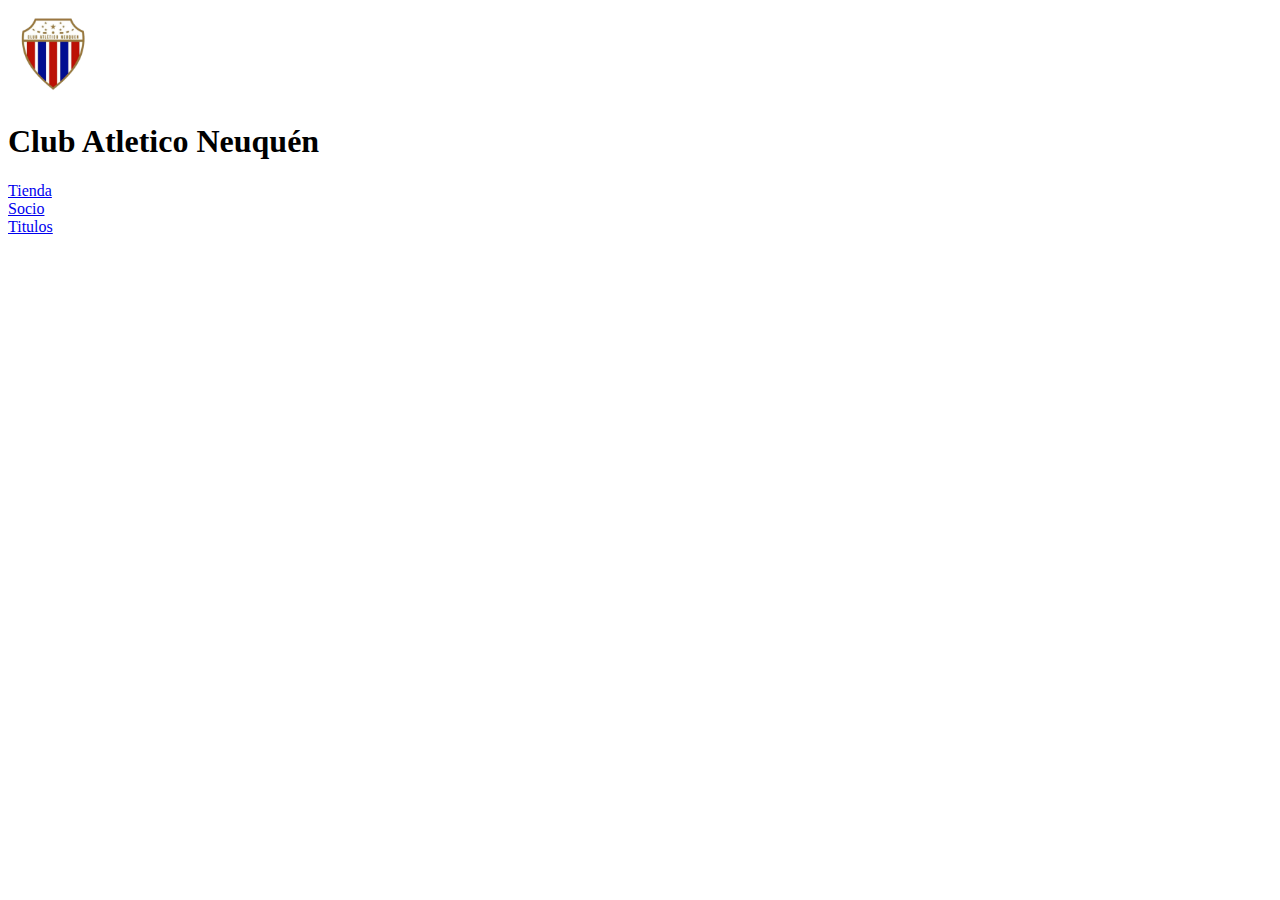
==== inicio.html @ c201ba6c "Comenzando pagina de inicio" ====
<!DOCTYPE html>
<html lang="en">
<head>
    <meta charset="UTF-8">
    <meta name="viewport" content="width=device-width, initial-scale=1.0">
    <link rel="stylesheet" href="CSS/inicio.css">
    <title>Inicio</title>
</head>
<body>
    <div class="header">
        <img src="imagenes/logodorado.png" alt="Logo Equipo" width="90" height="90" style="border-radius: 15px;" />
        <h1>Club Atletico Neuquén</h1>
        <nav class="nav">
            <div class="tienda"><a href="tienda.html">Tienda</a></div>
            <div class="socio"><a href="socio.html">Socio</a></div>
            <div class="titulo"><a href="titulos.html">Titulos</a></div>
        </nav>
    </div>
</body>
</html>
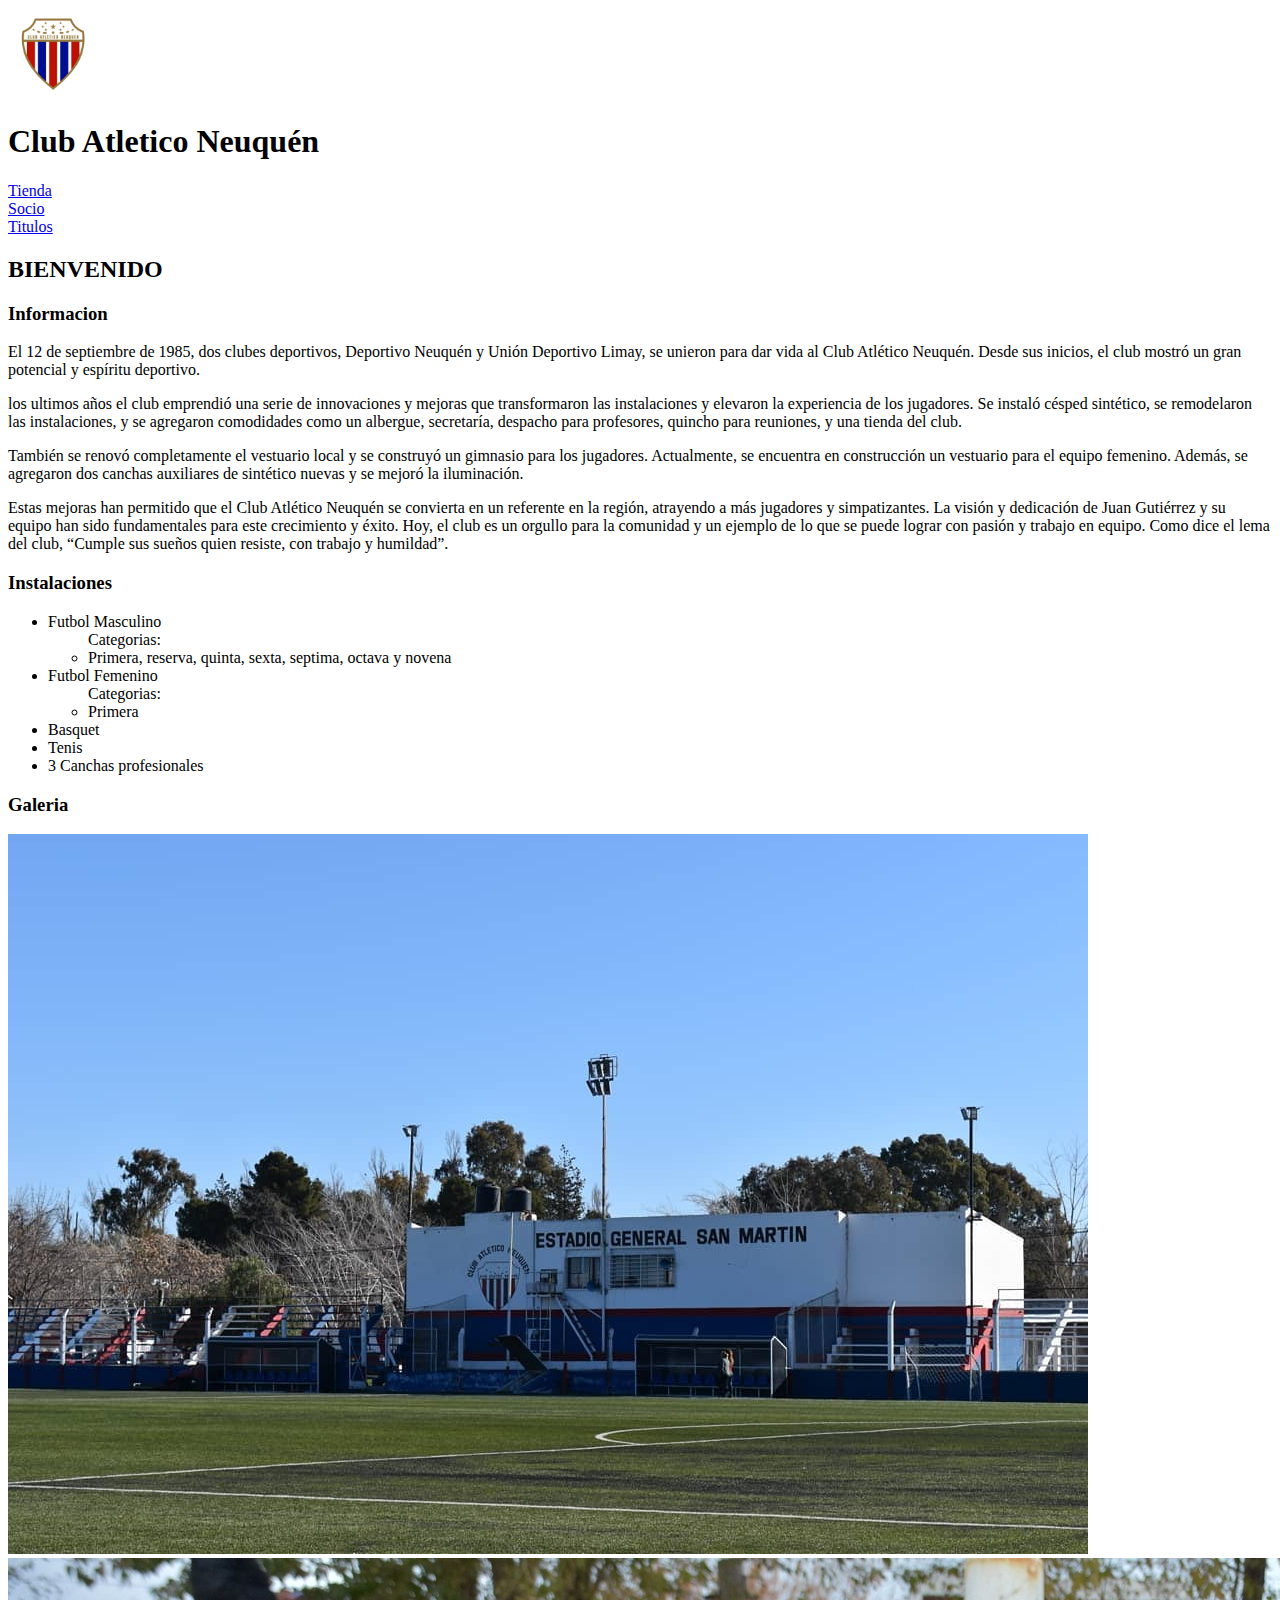
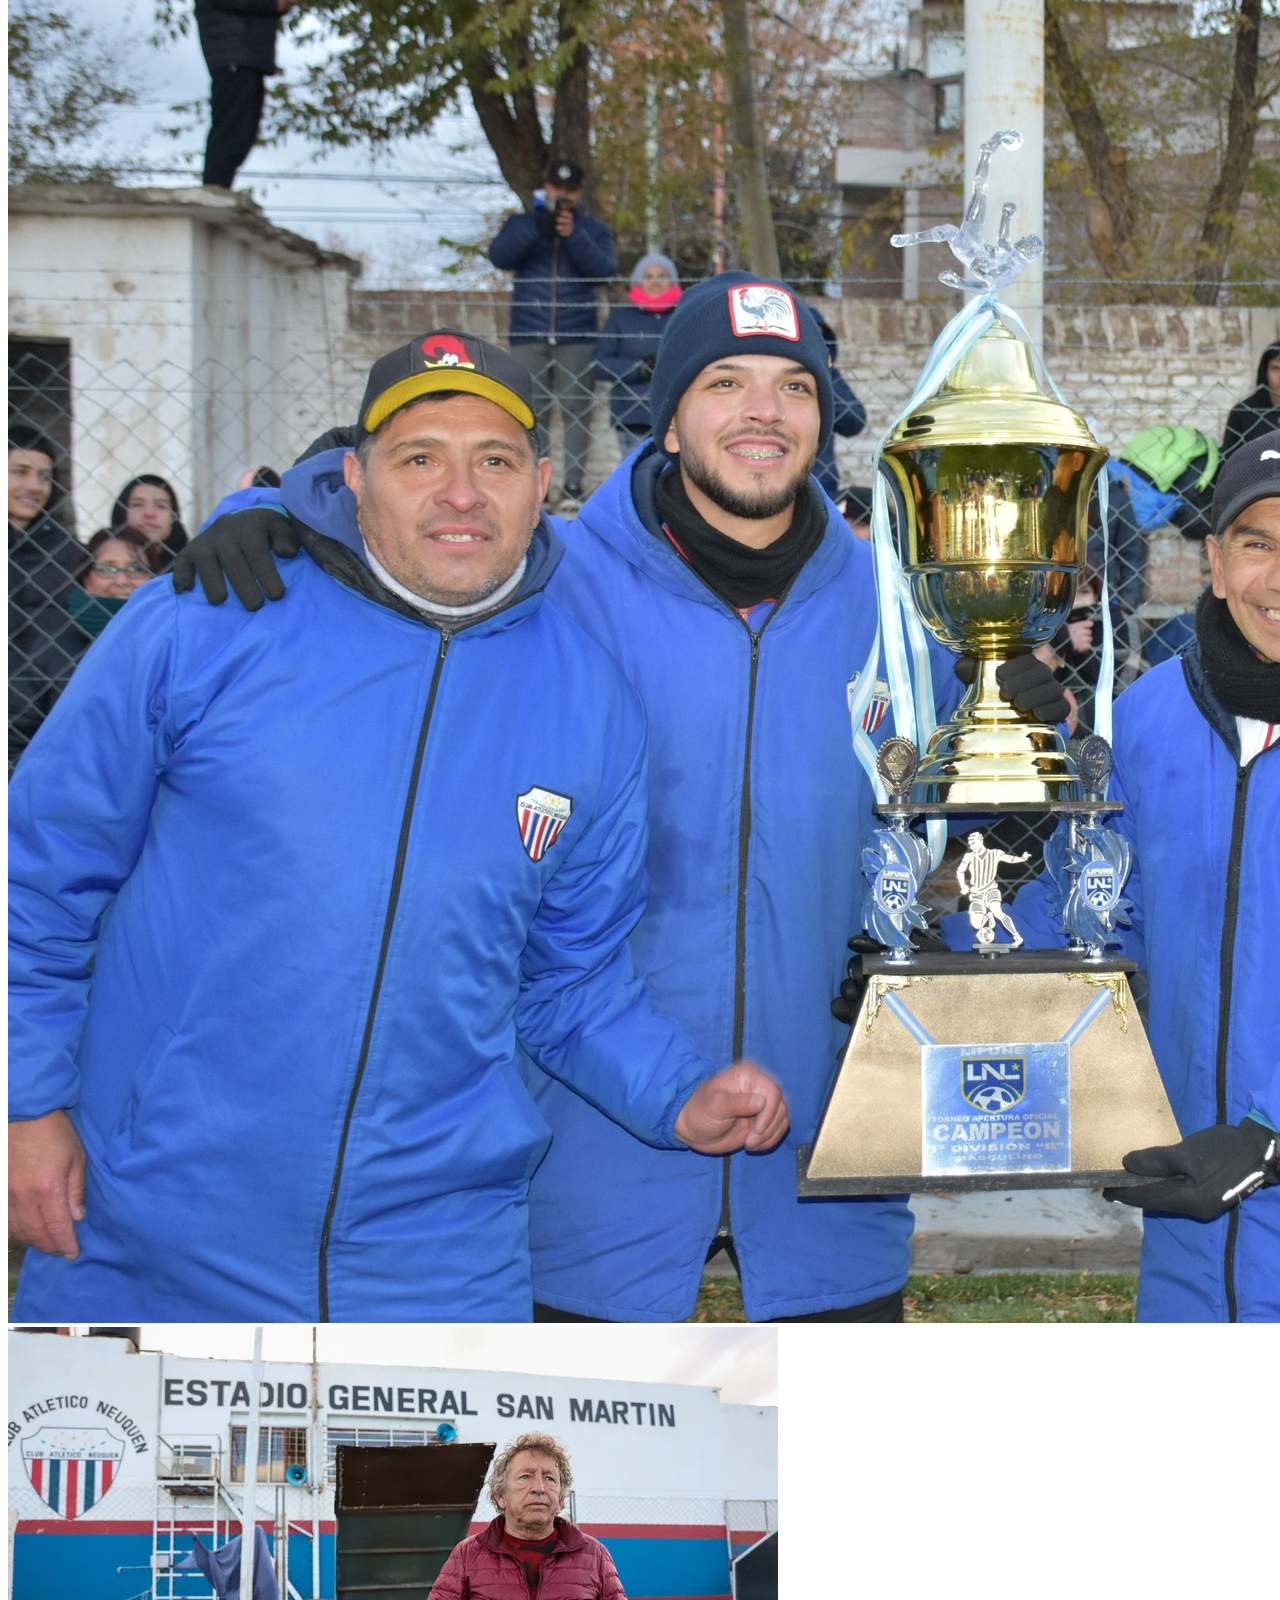
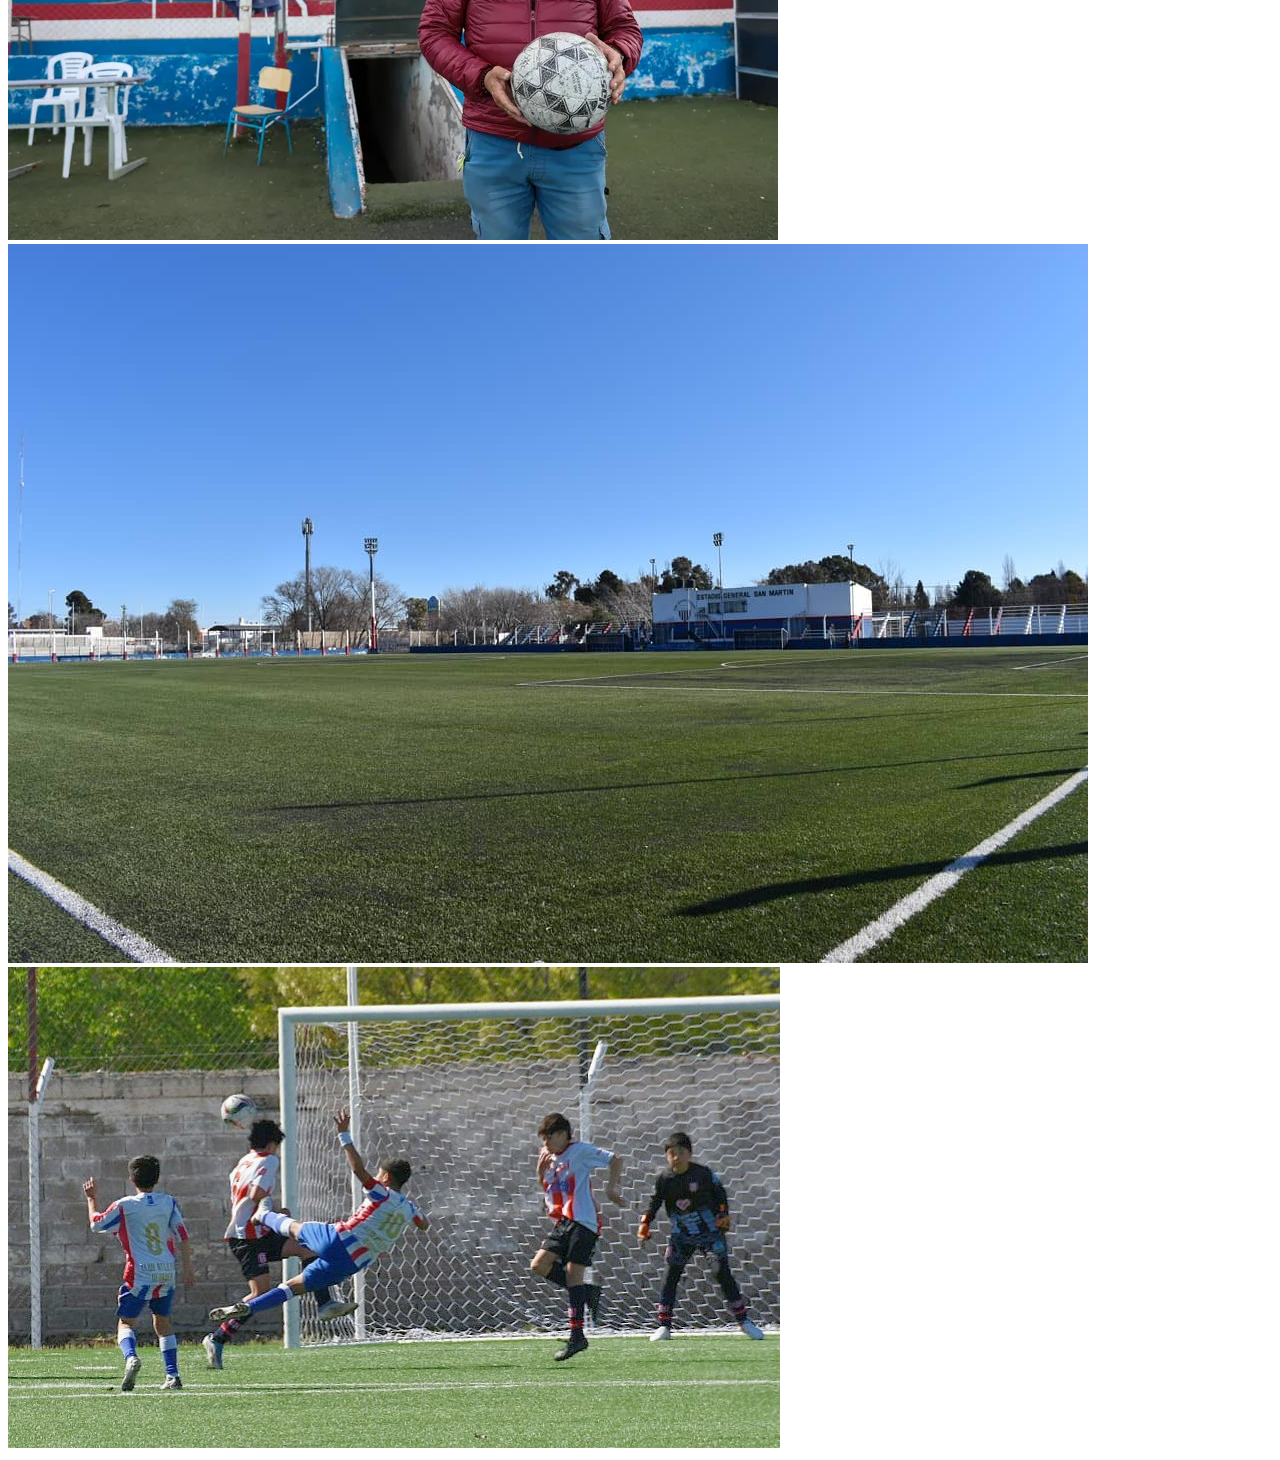
==== commit bd7607a6: "contenido pagina inicio html" ====
--- a/inicio.html
+++ b/inicio.html
@@ -16,5 +16,43 @@
             <div class="titulo"><a href="titulos.html">Titulos</a></div>
         </nav>
     </div>
+    <div class="container-info">
+        <h2>BIENVENIDO</h2>
+        <div class="informacion">
+            <h3>Informacion</h3>
+            <p>El 12 de septiembre de 1985, dos clubes deportivos, Deportivo Neuquén y Unión Deportivo Limay, se unieron para dar vida al Club Atlético Neuquén. Desde sus inicios, el club mostró un gran potencial y espíritu deportivo.</p>
+            <p>los ultimos años el club emprendió una serie de innovaciones y mejoras que transformaron las instalaciones y elevaron la experiencia de los jugadores. Se instaló césped sintético, se remodelaron las instalaciones, y se agregaron comodidades como un albergue, secretaría, despacho para profesores, quincho para reuniones, y una tienda del club.</p>
+            <p>También se renovó completamente el vestuario local y se construyó un gimnasio para los jugadores. Actualmente, se encuentra en construcción un vestuario para el equipo femenino. Además, se agregaron dos canchas auxiliares de sintético nuevas y se mejoró la iluminación.</p>
+            <p>Estas mejoras han permitido que el Club Atlético Neuquén se convierta en un referente en la región, atrayendo a más jugadores y simpatizantes. La visión y dedicación de Juan Gutiérrez y su equipo han sido fundamentales para este crecimiento y éxito. Hoy, el club es un orgullo para la comunidad y un ejemplo de lo que se puede lograr con pasión y trabajo en equipo. Como dice el lema del club, “Cumple sus sueños quien resiste, con trabajo y humildad”.</p>
+        </div>
+        <div class="instalaciones">
+            <h3>Instalaciones</h3>
+            <ul>
+                <li>Futbol Masculino
+                    <ul>Categorias:
+                        <li>Primera, reserva, quinta, sexta, septima, octava y novena</li>
+                    </ul>
+                </li>
+                <li>Futbol Femenino
+                    <ul>Categorias:
+                        <li>Primera</li>
+                    </ul>
+                </li>
+                <li>Basquet</li>
+                <li>Tenis</li>
+                <div class="canchas">
+                    <li>3 Canchas profesionales</li>
+                </div>
+            </ul>
+        </div>
+        <div class="galeria"><h3>Galeria</h3></div>
+        <section>
+            <img src="imagenes/imagen5.jpg" alt="foto" />
+            <img src="imagenes/imagen4.jpg" alt="foto" />
+            <img src="imagenes/imagen3.png" alt="foto" />
+            <img src="imagenes/imagen2.jpg" alt="foto" />
+            <img src="imagenes/imagen1.png" alt="foto" />
+        </section>
+    </div>
 </body>
 </html>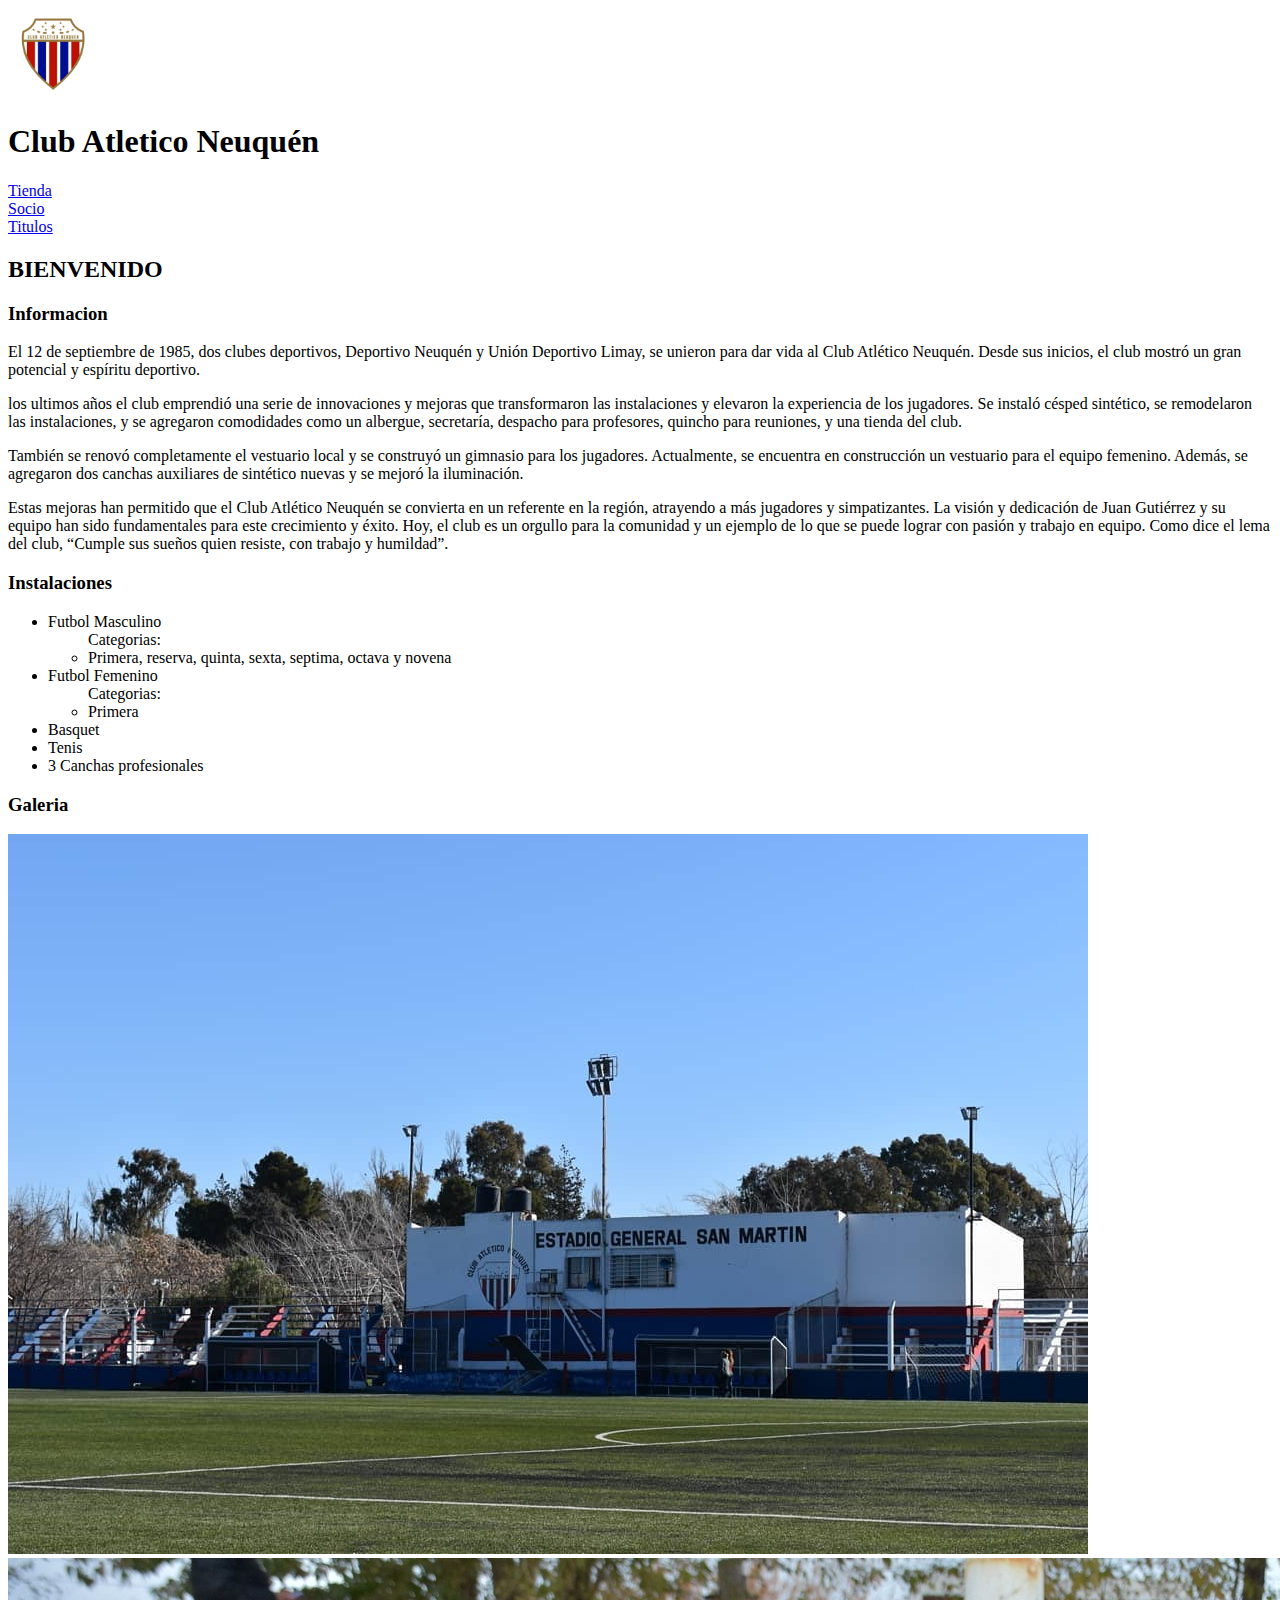
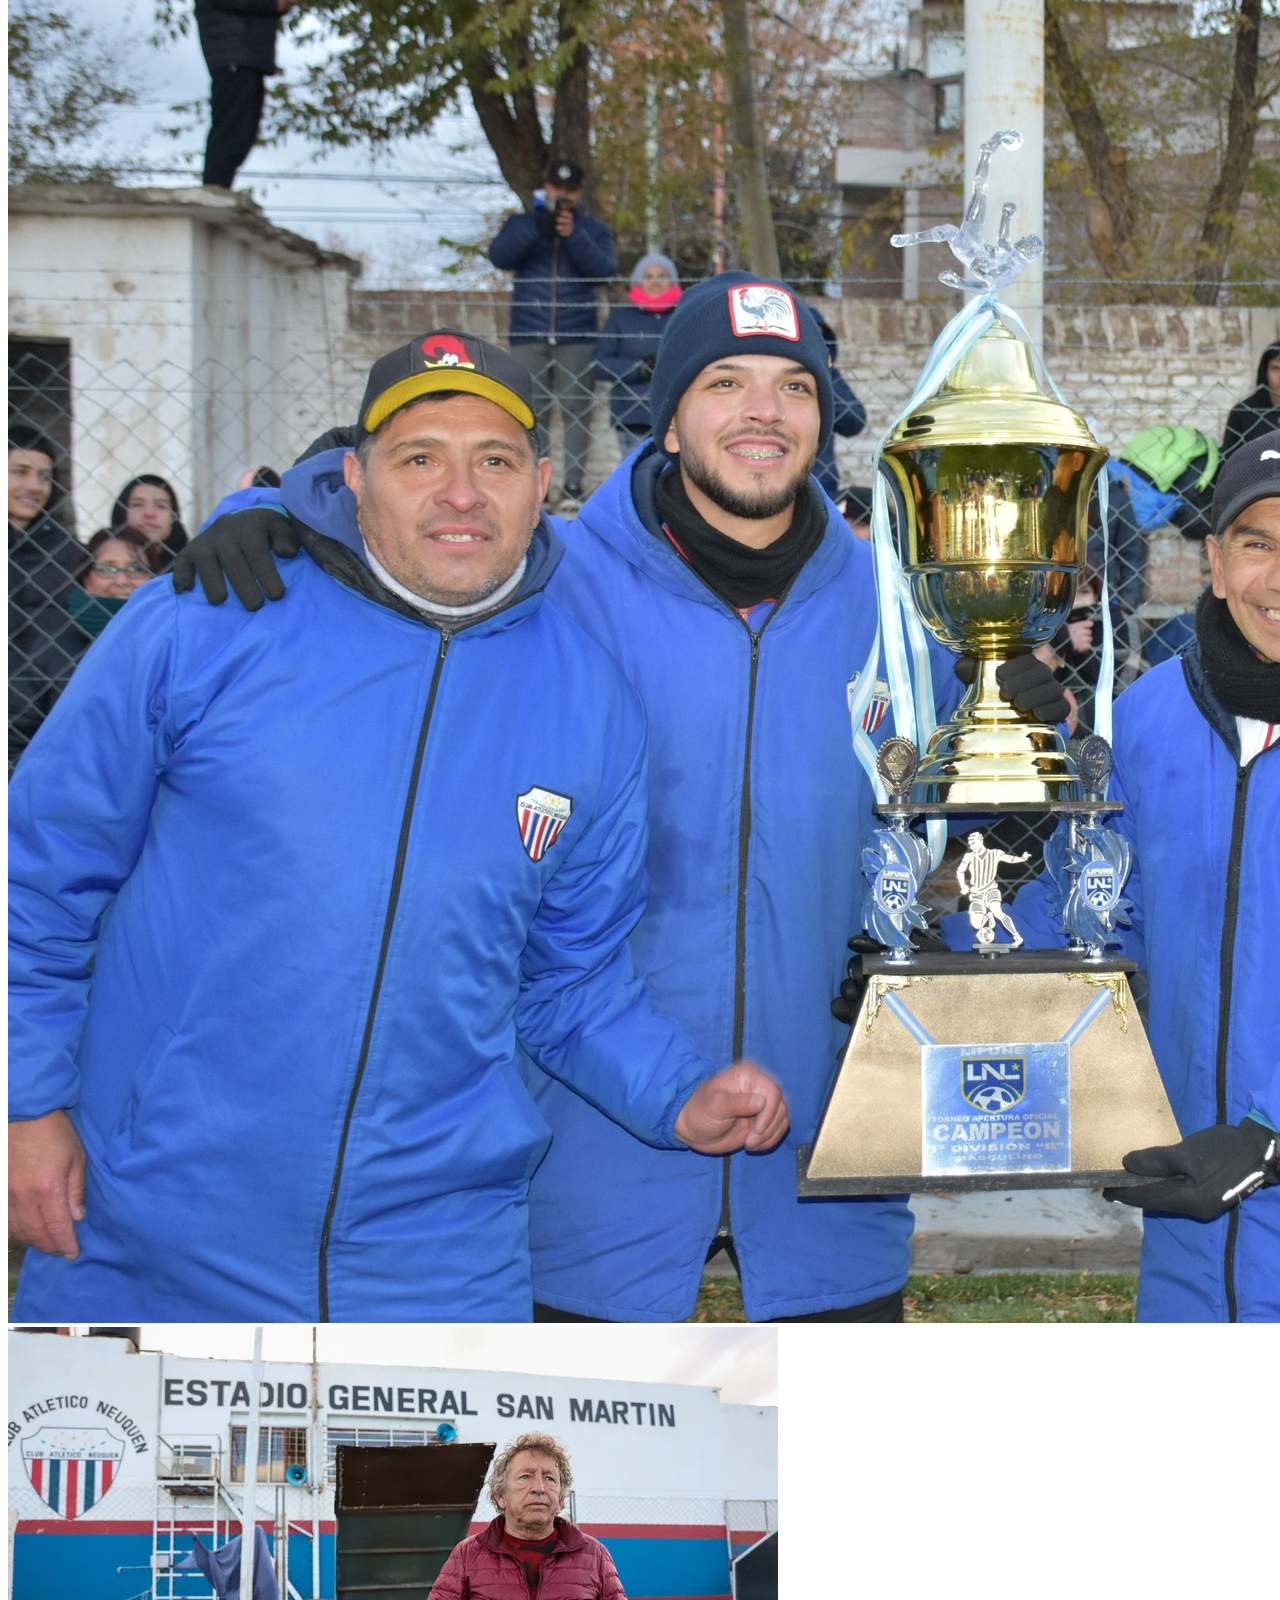
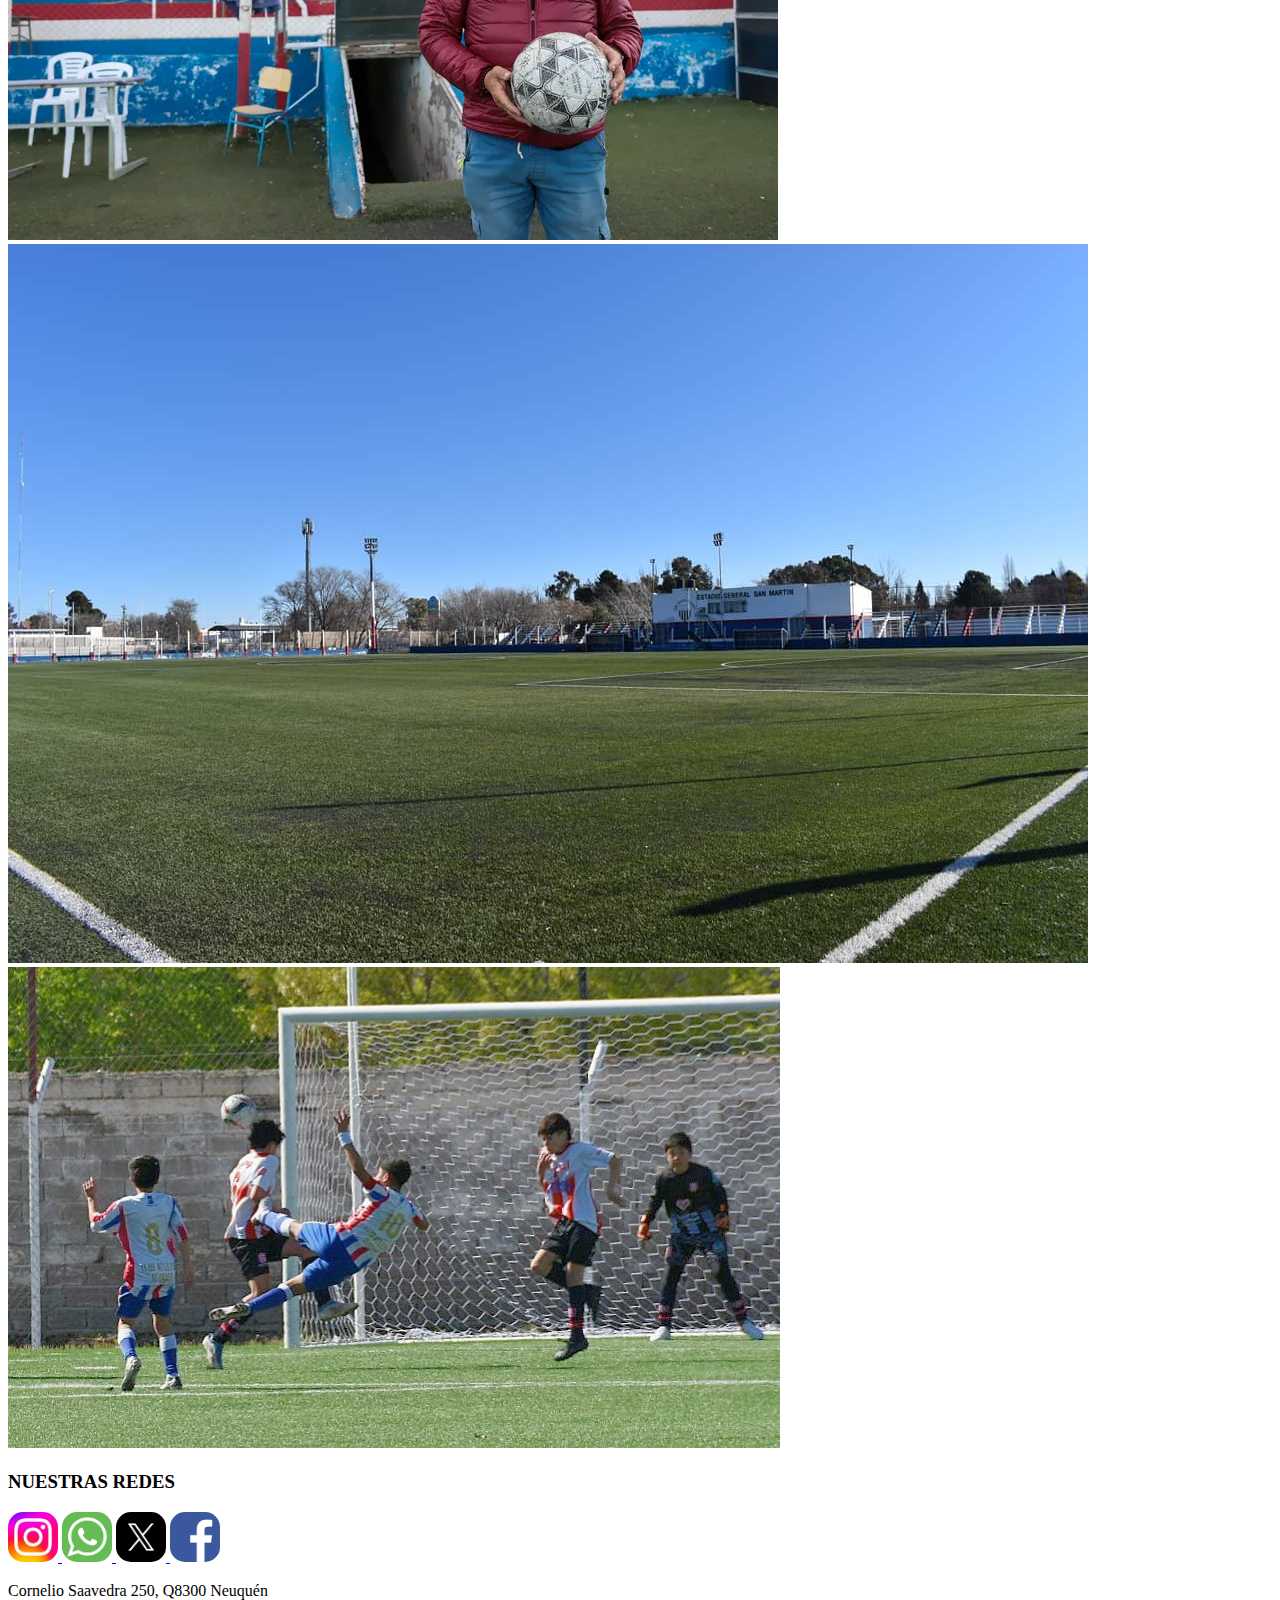
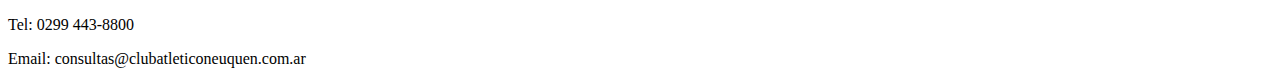
==== commit 484d0caf: "Footer inicio.html" ====
--- a/inicio.html
+++ b/inicio.html
@@ -54,5 +54,27 @@
             <img src="imagenes/imagen1.png" alt="foto" />
         </section>
     </div>
+    <div class="footer">
+        <div class="social-icons">
+            <h3>NUESTRAS REDES</h3>
+            <a href="https://www.instagram.com/sentimiento_tricolorr/?hl=es">
+                <img src="imagenes/instagram.jpg" alt="Instagram" width="50" height="50" style="border-radius: 15px;" />
+            </a>
+            <a href="https://www.whatsapp.com/?lang=es">
+                <img src="imagenes/whatsapp.png" alt="WhatsApp" width="50" height="50" style="border-radius: 15px;" />
+            </a>
+            <a href="https://x.com/es/home">
+                <img src="imagenes/twiter.png" alt="Twitter" width="50" height="50" style="border-radius: 15px;" />
+            </a>
+            <a href="https://www.facebook.com/people/Club-Atl%C3%A9tico-Neuqu%C3%A9n/">
+                <img src="imagenes/facebook.png" alt="Facebook" width="50" height="50" style="border-radius: 15px;" />
+            </a>
+        </div>
+        <div class="contactos">
+        <p>Cornelio Saavedra 250, Q8300 Neuquén</p>
+        <p>Tel: 0299 443-8800</p>
+        <p>Email: consultas@clubatleticoneuquen.com.ar</p>
+        </div>
+    </div>
 </body>
 </html>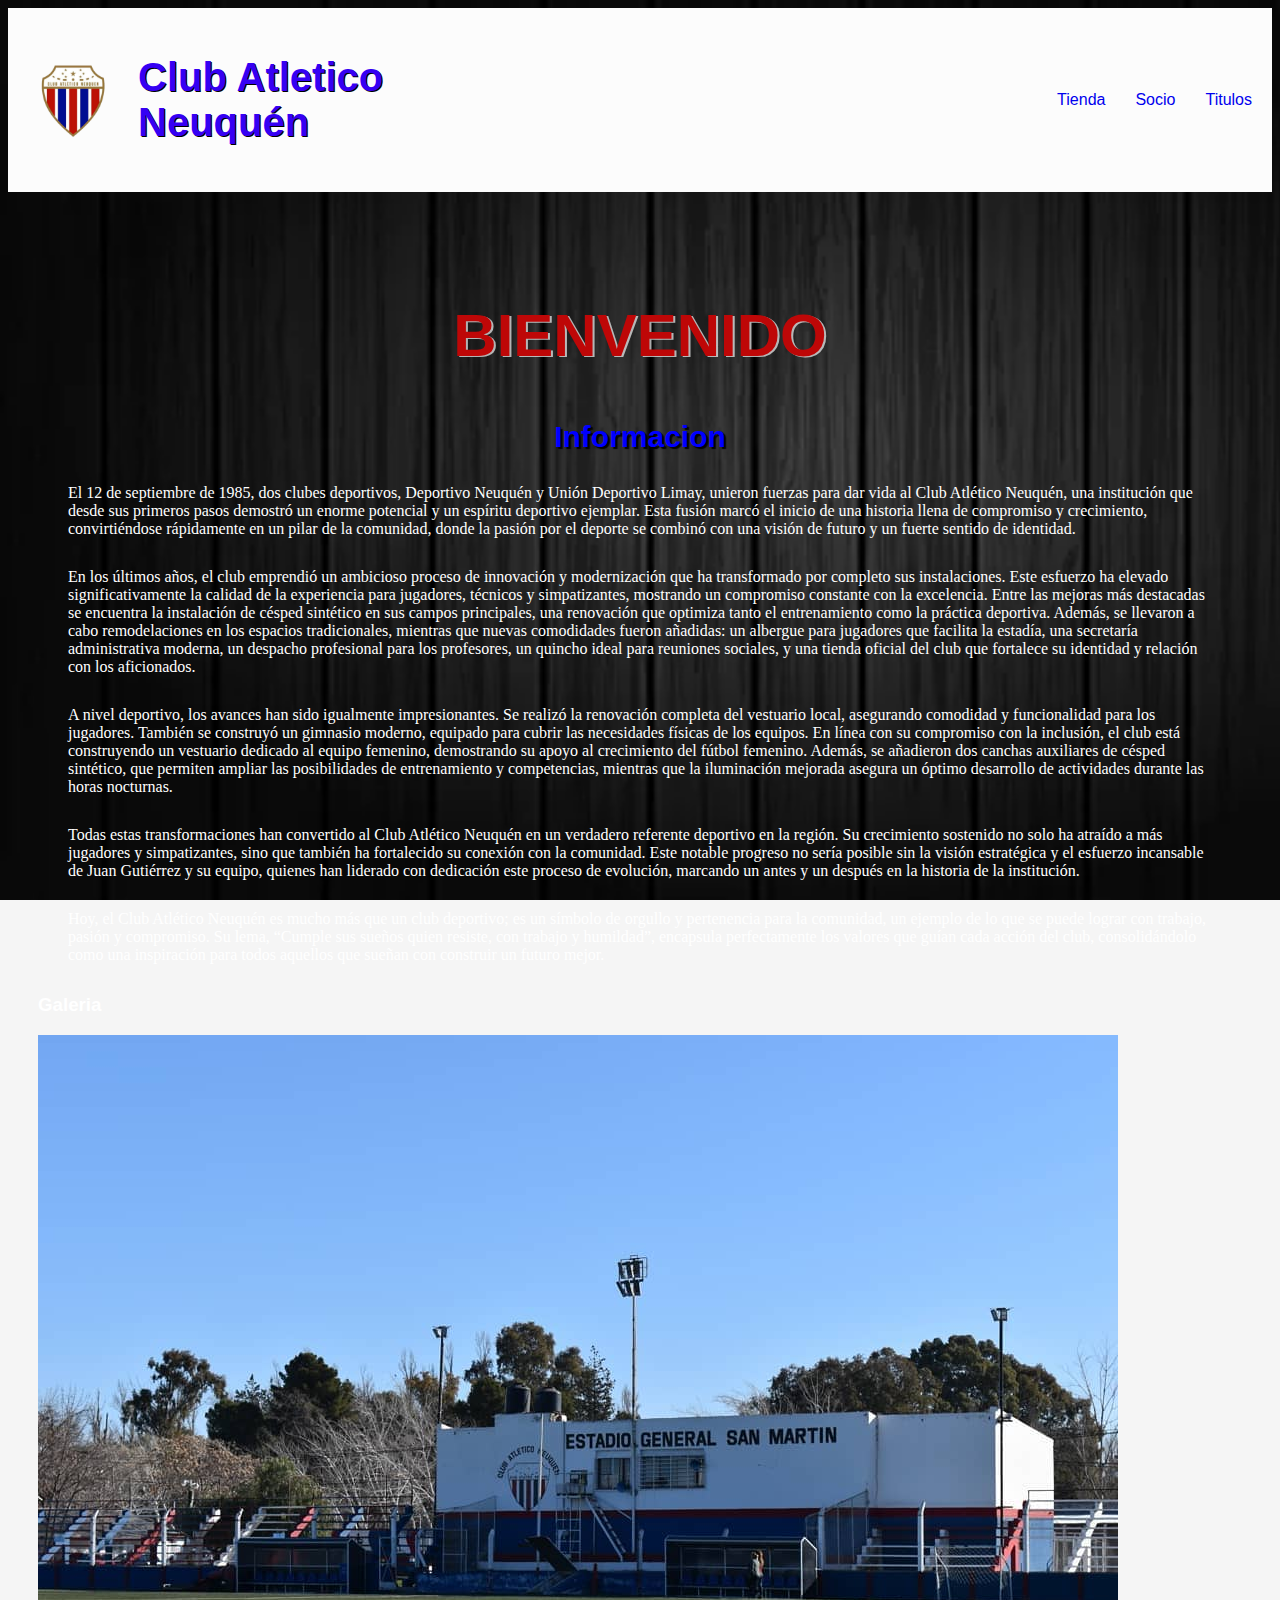
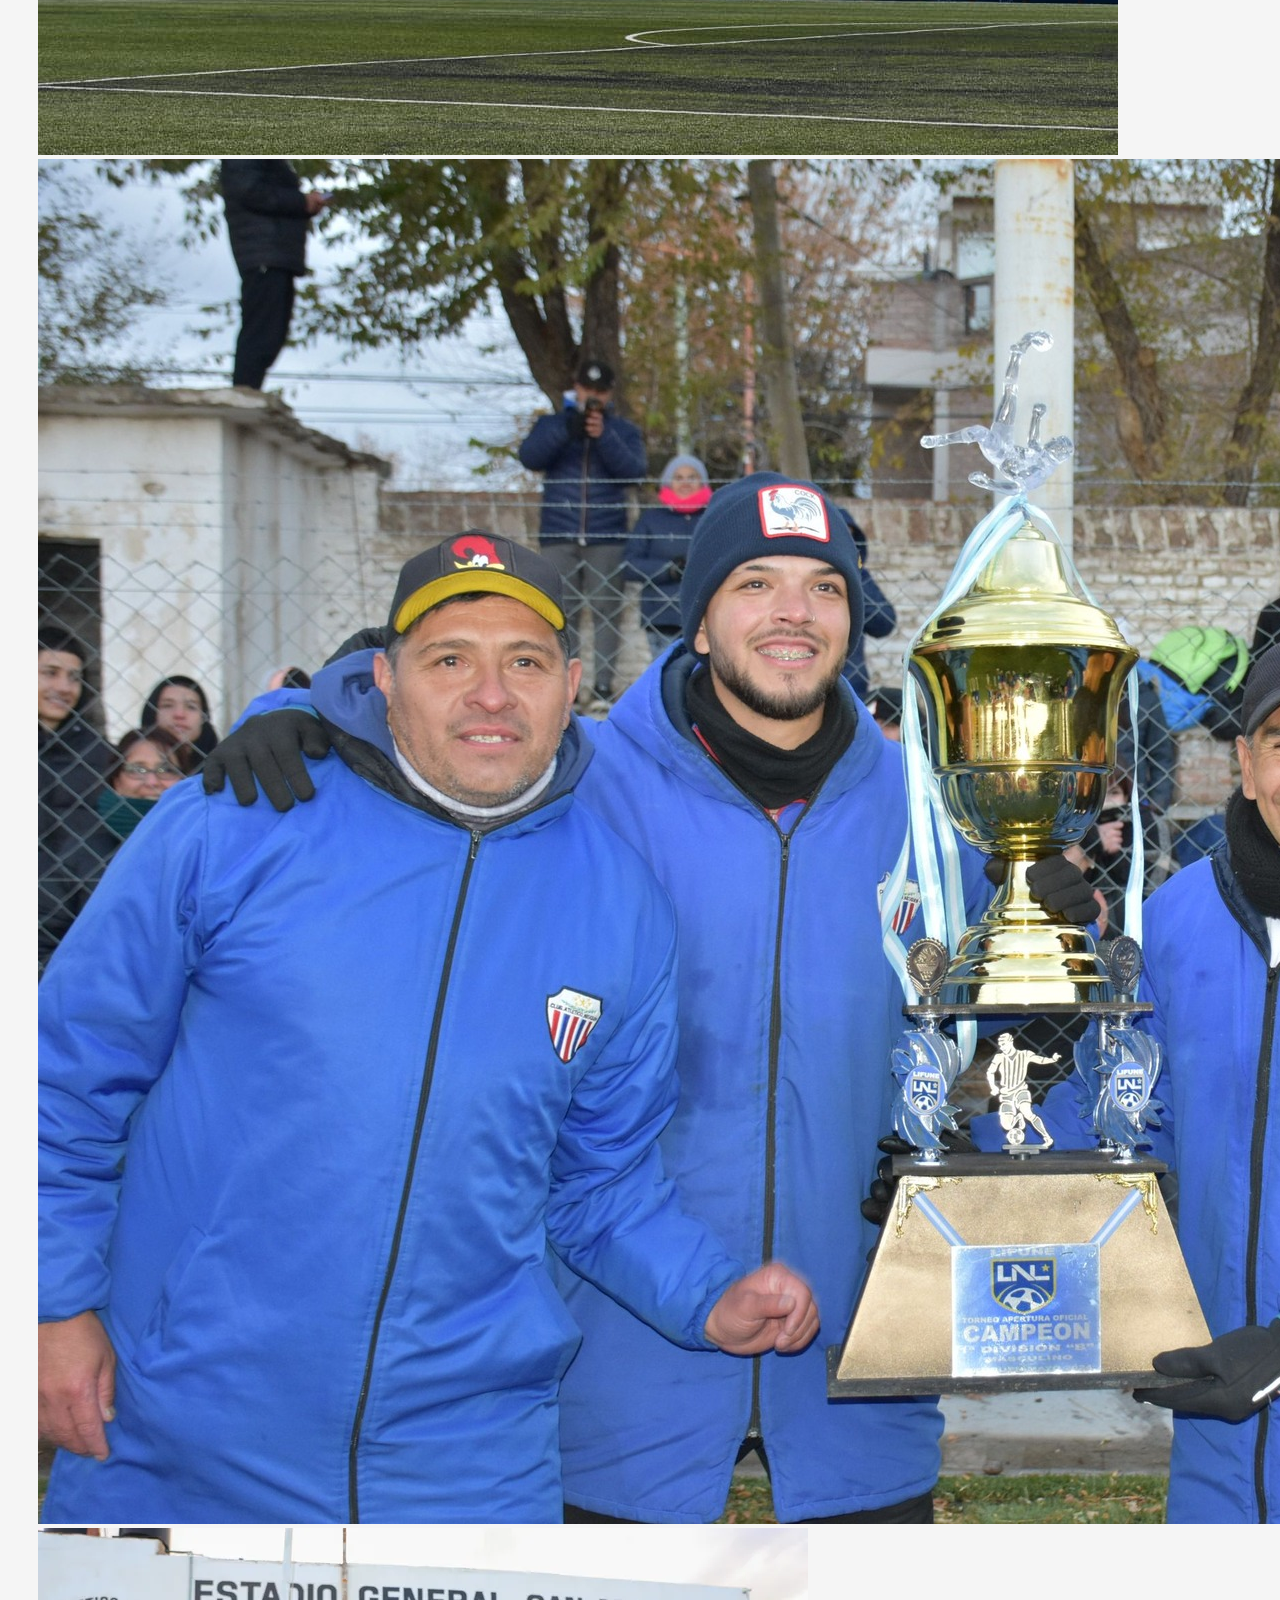
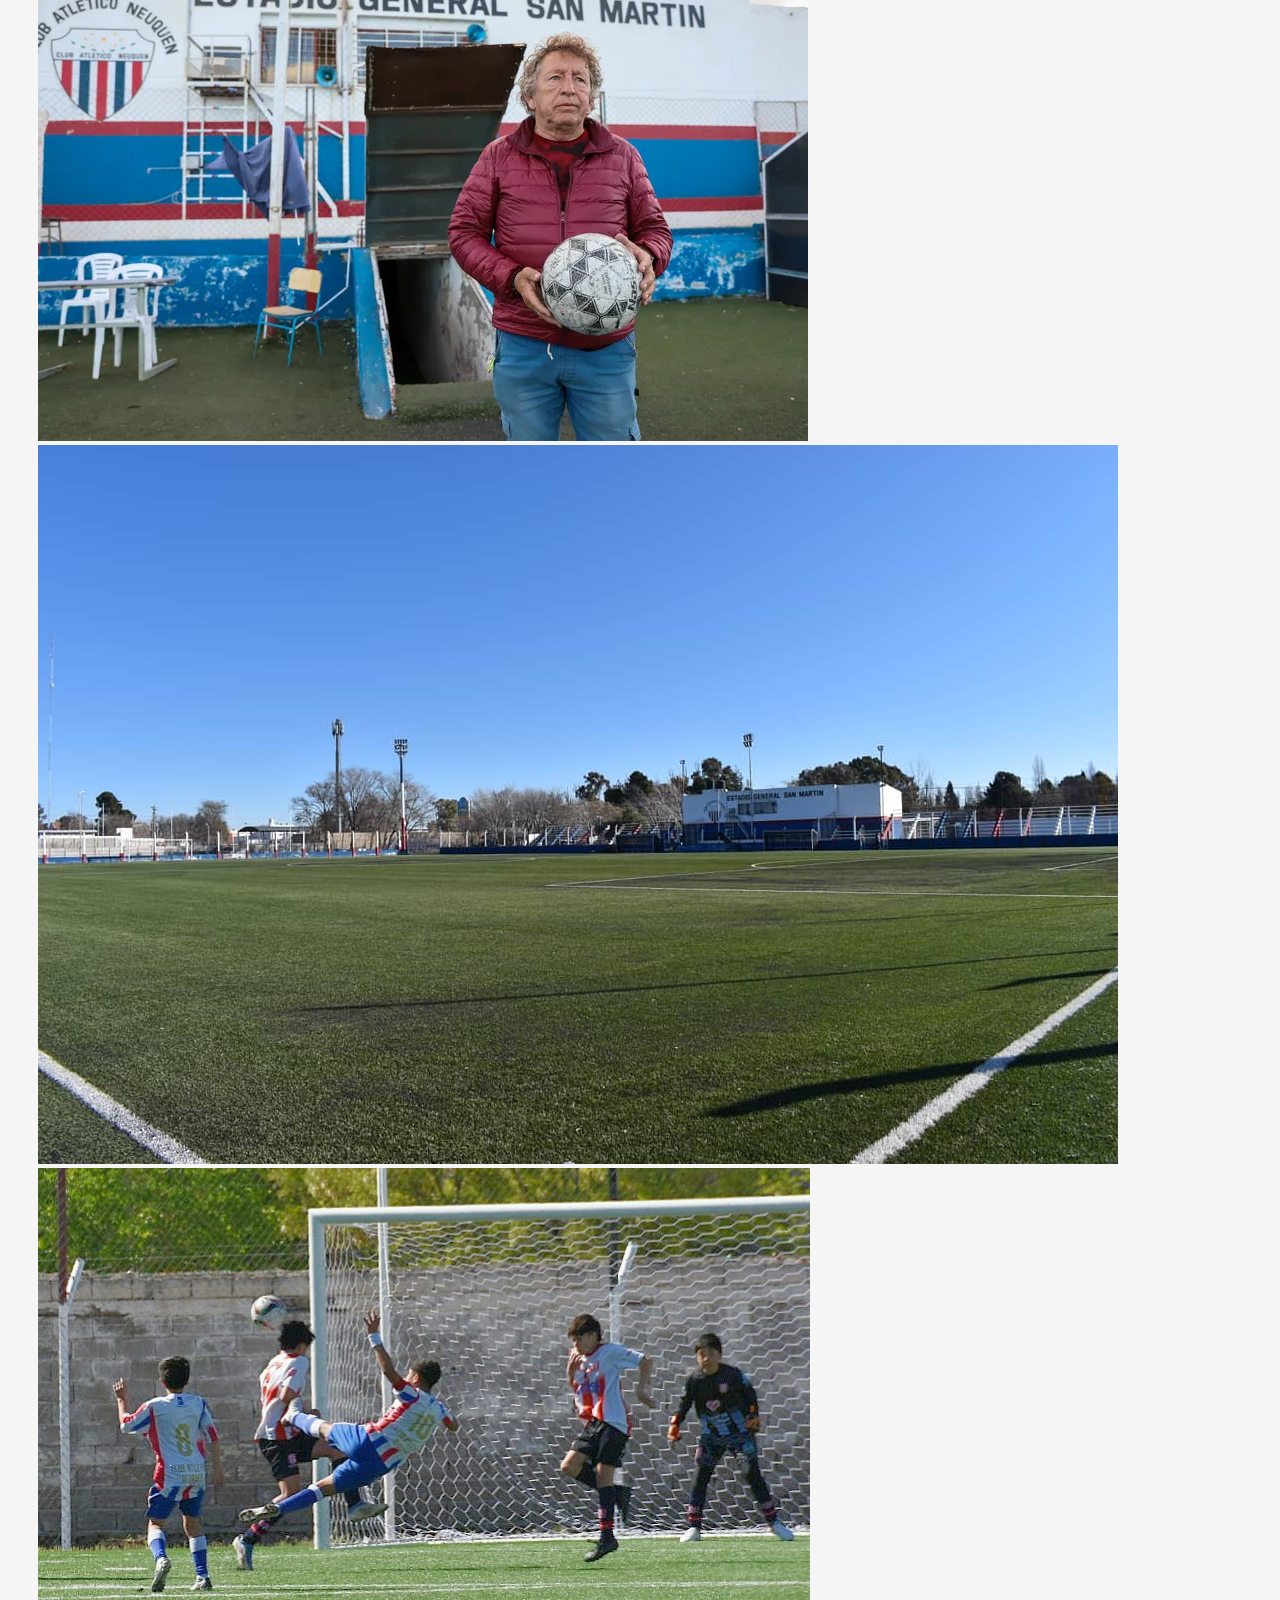
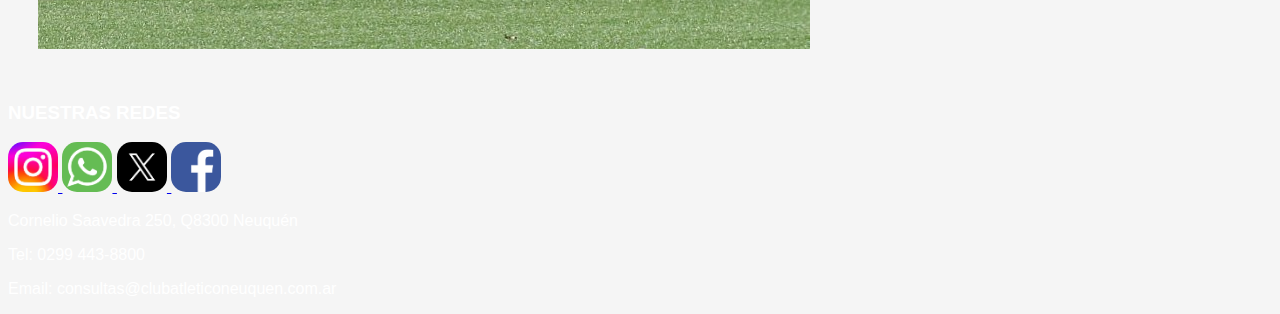
==== commit 39d6677d: "Informacion inicio css" ====
--- a/inicio.html
+++ b/inicio.html
@@ -20,30 +20,11 @@
         <h2>BIENVENIDO</h2>
         <div class="informacion">
             <h3>Informacion</h3>
-            <p>El 12 de septiembre de 1985, dos clubes deportivos, Deportivo Neuquén y Unión Deportivo Limay, se unieron para dar vida al Club Atlético Neuquén. Desde sus inicios, el club mostró un gran potencial y espíritu deportivo.</p>
-            <p>los ultimos años el club emprendió una serie de innovaciones y mejoras que transformaron las instalaciones y elevaron la experiencia de los jugadores. Se instaló césped sintético, se remodelaron las instalaciones, y se agregaron comodidades como un albergue, secretaría, despacho para profesores, quincho para reuniones, y una tienda del club.</p>
-            <p>También se renovó completamente el vestuario local y se construyó un gimnasio para los jugadores. Actualmente, se encuentra en construcción un vestuario para el equipo femenino. Además, se agregaron dos canchas auxiliares de sintético nuevas y se mejoró la iluminación.</p>
-            <p>Estas mejoras han permitido que el Club Atlético Neuquén se convierta en un referente en la región, atrayendo a más jugadores y simpatizantes. La visión y dedicación de Juan Gutiérrez y su equipo han sido fundamentales para este crecimiento y éxito. Hoy, el club es un orgullo para la comunidad y un ejemplo de lo que se puede lograr con pasión y trabajo en equipo. Como dice el lema del club, “Cumple sus sueños quien resiste, con trabajo y humildad”.</p>
-        </div>
-        <div class="instalaciones">
-            <h3>Instalaciones</h3>
-            <ul>
-                <li>Futbol Masculino
-                    <ul>Categorias:
-                        <li>Primera, reserva, quinta, sexta, septima, octava y novena</li>
-                    </ul>
-                </li>
-                <li>Futbol Femenino
-                    <ul>Categorias:
-                        <li>Primera</li>
-                    </ul>
-                </li>
-                <li>Basquet</li>
-                <li>Tenis</li>
-                <div class="canchas">
-                    <li>3 Canchas profesionales</li>
-                </div>
-            </ul>
+            <p>El 12 de septiembre de 1985, dos clubes deportivos, Deportivo Neuquén y Unión Deportivo Limay, unieron fuerzas para dar vida al Club Atlético Neuquén, una institución que desde sus primeros pasos demostró un enorme potencial y un espíritu deportivo ejemplar. Esta fusión marcó el inicio de una historia llena de compromiso y crecimiento, convirtiéndose rápidamente en un pilar de la comunidad, donde la pasión por el deporte se combinó con una visión de futuro y un fuerte sentido de identidad.</p>
+            <p>En los últimos años, el club emprendió un ambicioso proceso de innovación y modernización que ha transformado por completo sus instalaciones. Este esfuerzo ha elevado significativamente la calidad de la experiencia para jugadores, técnicos y simpatizantes, mostrando un compromiso constante con la excelencia. Entre las mejoras más destacadas se encuentra la instalación de césped sintético en sus campos principales, una renovación que optimiza tanto el entrenamiento como la práctica deportiva. Además, se llevaron a cabo remodelaciones en los espacios tradicionales, mientras que nuevas comodidades fueron añadidas: un albergue para jugadores que facilita la estadía, una secretaría administrativa moderna, un despacho profesional para los profesores, un quincho ideal para reuniones sociales, y una tienda oficial del club que fortalece su identidad y relación con los aficionados.</p>
+            <p>A nivel deportivo, los avances han sido igualmente impresionantes. Se realizó la renovación completa del vestuario local, asegurando comodidad y funcionalidad para los jugadores. También se construyó un gimnasio moderno, equipado para cubrir las necesidades físicas de los equipos. En línea con su compromiso con la inclusión, el club está construyendo un vestuario dedicado al equipo femenino, demostrando su apoyo al crecimiento del fútbol femenino. Además, se añadieron dos canchas auxiliares de césped sintético, que permiten ampliar las posibilidades de entrenamiento y competencias, mientras que la iluminación mejorada asegura un óptimo desarrollo de actividades durante las horas nocturnas.</p>
+            <p>Todas estas transformaciones han convertido al Club Atlético Neuquén en un verdadero referente deportivo en la región. Su crecimiento sostenido no solo ha atraído a más jugadores y simpatizantes, sino que también ha fortalecido su conexión con la comunidad. Este notable progreso no sería posible sin la visión estratégica y el esfuerzo incansable de Juan Gutiérrez y su equipo, quienes han liderado con dedicación este proceso de evolución, marcando un antes y un después en la historia de la institución.</p>
+            <p>Hoy, el Club Atlético Neuquén es mucho más que un club deportivo; es un símbolo de orgullo y pertenencia para la comunidad, un ejemplo de lo que se puede lograr con trabajo, pasión y compromiso. Su lema, “Cumple sus sueños quien resiste, con trabajo y humildad”, encapsula perfectamente los valores que guían cada acción del club, consolidándolo como una inspiración para todos aquellos que sueñan con construir un futuro mejor.</p>
         </div>
         <div class="galeria"><h3>Galeria</h3></div>
         <section>
--- a/CSS/inicio.css
+++ b/CSS/inicio.css
@@ -0,0 +1,56 @@
+body {
+    font-family: Arial, sans-serif; /* Fuente de letras */
+    background-color: #f5f5f5;/* Color de fondo */
+    background-image:url(../imagenes/fondoinicio2.jpg);/* Imagen de fondo */
+    background-repeat: no-repeat;/* Que la imagen de fondo no se repita */
+    background-size: cover;/* Para que la imagen cubra todo el fondo */
+    background-attachment: fixed;/* Para que la imagen este inmovil */
+    color:#ffffff;/* Color */
+}
+.header {
+    display: flex;/* Hace el contenedor flexible */
+    justify-content: center;/* Centra los elementos horizontalmente */
+    align-items: center;/* Centra los elementos verticalmente */
+    margin-bottom: 30px;/* Controla el espacio debajo de la caja */
+    background-color: #fcfcfc;
+    color: rgb(53, 0, 243);
+    padding: 10px 20px;/* El espacio entre el contenido y los bordes de la caja */
+}
+h1 {
+    padding: 10px 500px 10px 20px;
+    font-size: 40px;/* Tamaño de la fuente */
+    text-shadow: 1px 1px black;
+}
+.nav {
+    display: flex;
+    gap: 30px;/* Espacio entre los elementos del contenedor */
+}
+nav div a{
+    text-decoration: none;/* Quita la linea que se pone abajo de los links */
+}
+nav div a:hover{
+    color: rgb(235, 0, 0);
+    text-shadow: 2px 2px 5px rgba(161, 30, 20, 0.6);
+}
+.container-info {
+    padding: 30px;
+}
+h2 {
+    display: grid;/* Hace un contenedor de cuadriculas */
+    font-size: 60px;
+    justify-content: center;
+    color: rgb(190, 7, 7);
+    text-shadow: 2px 1px rgba(255, 255, 255, 0.671);
+}
+.informacion h3 {
+    display: grid;
+    font-size: 30px;
+    justify-content: center;
+    color: blue;
+    text-shadow: 2px 2px 1px rgba(0, 0, 0, 0.9);
+}
+.informacion p{
+    display: grid;
+    margin: 30px;/* Controla el espacio de afuera de la caja */
+    font-family: Ocean sans, 'Times New Roman', Times, serif;
+}